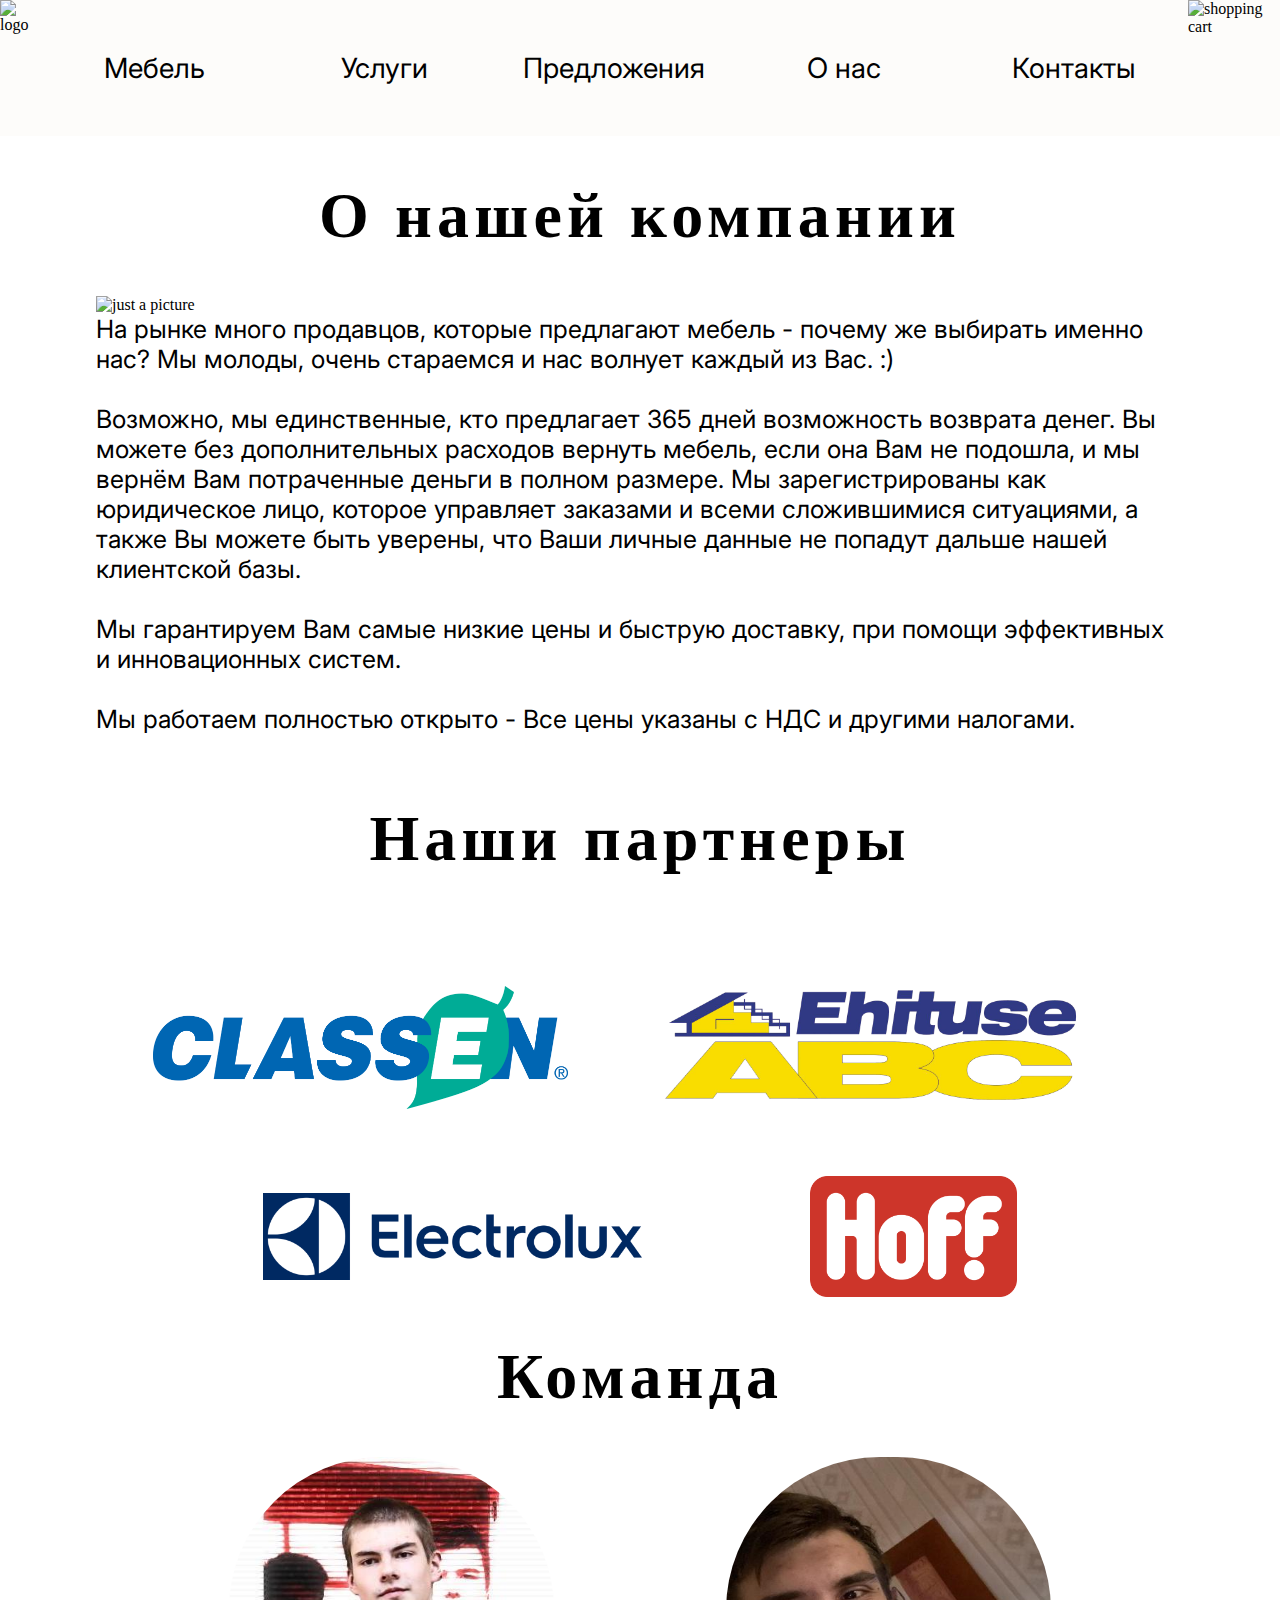
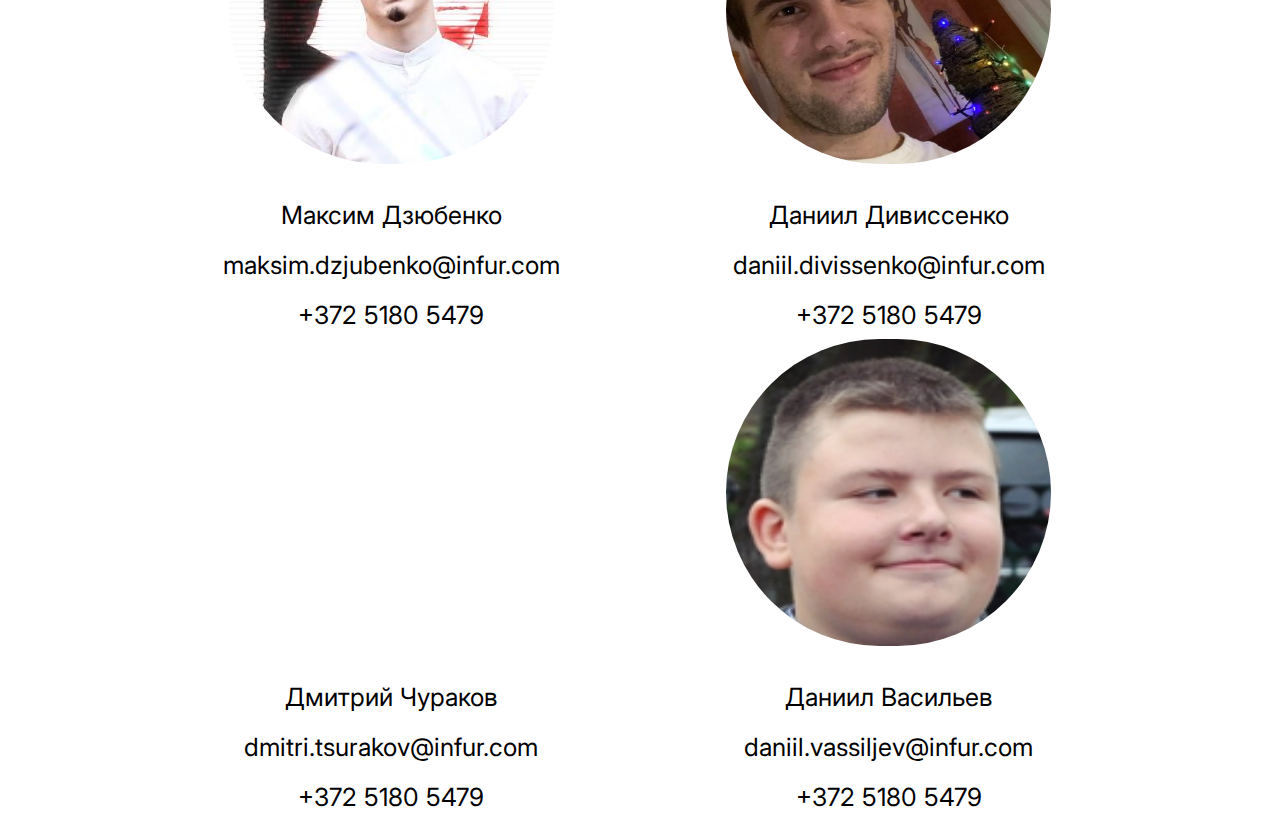
==== Other_pages/about_us.html @ 22b908d9 "Merge pull request #4 from HeIIBlazer/master" ====
<!DOCTYPE html>
<html>

<head>
    <meta charset="UTF-8">
    <meta name="viewport" content="width=device-width, initial-scale=1.0">
    <link rel="icon" type="image/x-icon" href="../Images/Other_images/favicon.ico" />
    <link rel="stylesheet" href="../css/about_us.css">

    <!-- Inter font -->
    <link rel="preconnect" href="https://fonts.googleapis.com">
    <link rel="preconnect" href="https://fonts.gstatic.com" crossorigin>
    <link href="https://fonts.googleapis.com/css2?family=Inter&display=swap" rel="stylesheet">

    <!-- Inter light font -->
    <link rel="preconnect" href="https://fonts.googleapis.com">
    <link rel="preconnect" href="https://fonts.gstatic.com" crossorigin>
    <link href="https://fonts.googleapis.com/css2?family=Inter:wght@300&display=swap" rel="stylesheet">

    <title>INFURNITURE</title>
</head>
<body>
    <header>
        <div class="logo-container">
            <a href="../index.html"><img src="../Images/Other_images/logo.png" alt="logo"></a>
        </div>
        <ul>
            <li><a href="furniture.html">Мебель</a></li>
            <li><a href="">Услуги</a></li>
            <li><a href="">Предложения</a></li>
            <li><a href="">О нас</a></li>
            <li><a href="contacts.html">Контакты</a></li>
        </ul>
        <div class="shopping-cart">
            <a><img src="../Images/Other_images/shopping-cart.png" alt="shopping cart"></a>
        </div>
    </header>

    <main>
        <div class="wrapper">

            <h1>О нашей компании</h1>

            <div class="about_company">
                <div class="img-container">
                    <img src="../Images/Other_images/about.jpg" alt="just a picture">
                </div>

                <div class="txt-container">
                    <p>
                        На рынке много продавцов, которые предлагают мебель - почему же выбирать именно нас? 
                        Мы молоды, очень стараемся и нас волнует каждый из Вас. :)
                        <br><br>
                        Возможно, мы единственные, кто предлагает 365 дней возможность возврата денег. 
                        Вы можете без дополнительных расходов вернуть мебель, если она Вам не подошла, 
                        и мы вернём Вам потраченные деньги в полном размере. Мы зарегистрированы как юридическое лицо, 
                        которое управляет заказами и всеми сложившимися ситуациями, а также Вы можете быть уверены, 
                        что Ваши личные данные не попадут дальше нашей клиентской базы.
                        <br><br>
                        Мы гарантируем Вам самые низкие цены и быструю доставку, при помощи эффективных и инновационных систем.
                        <br><br>
                        Мы работаем полностью открыто - Все цены указаны с НДС и другими налогами.
                    </p>
                </div>
            </div>

            
            <h1>Наши партнеры</h1>
        

            <div class="partners">
                <img class="classen" src="../Images/Other_images/classen.png" alt="Classen">
                <img class="abc" src="../Images/Other_images/ABC.png" alt="Ehituse_ABC">
                <img class="electrolux" src="../Images/Other_images/electrolux.png" alt="Electrolux">
                <img class="hoff" src="../Images/Other_images/hoff.png" alt="Hoff">
            </div>

            <h1>Команда</h1>
            <div class="team">
                <div class="person_block">
                    <img src="../Images/Other_images/Dzjubenko.jpg" alt="Dzjubenko">
                    <p>
                        Максим Дзюбенко<br>
                        maksim.dzjubenko@infur.com<br>
                        +372 5180 5479
                    </p>

                </div>

                <div class="person_block">
                    <img src="../Images/Other_images/Divissenko.jpg" alt="Dzjubenko">
                    <p>
                        Даниил Дивиссенко<br>
                        daniil.divissenko@infur.com<br>
                        +372 5180 5479
                    </p>

                </div>

                <div class="person_block">
                    <img class="tsurka" src="../Images/Other_images/Dimon.jpeg" alt="Dzjubenko">
                    <p>
                        Дмитрий Чураков<br>
                        dmitri.tsurakov@infur.com<br>
                        +372 5180 5479
                    </p>

                </div>

                <div class="person_block">
                    <img src="../Images/Other_images/Vassiljev.png" alt="Dzjubenko">
                    <p>
                        Даниил Васильев<br>
                        daniil.vassiljev@infur.com<br>
                        +372 5180 5479
                    </p>

                </div>
            </div>
        </div>

    </main>
</body>
</html>
---- css/about_us.css ----
html {
    scroll-behavior: smooth;
}

body {
    margin: 0;
}

header {
    width: 100%;
    height: 136px;
    background-color: #FDFCFA;
    display: flex;
    /* position: sticky;
    top: 0px; */
}

ul {
    width: 100%;
    display: flex;
    margin: 51px auto;
    padding: 0;
}

li {
    width: 100%;
    justify-content: space-evenly;
    font-family: 'Inter';
    font-size: 28px;
    list-style: none;
    text-align: center;
}

a {
    text-decoration: none; 
    color: black;
    background-image: linear-gradient(currentColor, currentColor);
    background-position: 0% 100%;
    background-repeat: no-repeat;
    background-size: 0% 2px;
    transition: background-size .3s;
    cursor: pointer;
}

a:hover:not(.img-container a, .logo-container a, .shopping-cart a, .inShoppingCart) {
    background-size: 100% 2px;
}

.shopping-cart {
    display: flex;
    justify-content: flex-end;
}

/* ABOUT OUR COMPANY */

.wrapper {
    width: 85%;
    margin: 0 auto;

}

h1 {
    width: 100%;
    justify-content: center;
    font-family: 'Open Sans';
    font-style: normal;
    font-weight: 700;
    font-size: 64px;
    text-align: center;
    letter-spacing: 0.08em;
}

.about_company{
    display: flex;   
}

.img-container {
    display: flex;
    justify-content: flex-start;
    align-items: center;
    margin-right: 90px;
}

.img-container img {
    width: 740px;
}

.txt-container {
    width: 100%;
    height: 520px; 
}

p {
    /* width: 917px; */
    height: 20%;
    margin-top: 0;
    font-family: 'Inter';
    font-size: 25px;
}

/* PARTNERS */

.partners {
    display: flex;
    justify-content:space-evenly;
    align-items:center;
    flex-wrap:wrap ;
}

.classen {
    width: 415px;
    height: 123px;
}

.abc {
    width: 502px;
    height: auto; 
}

.electrolux {
    width: 379px;
    height: 87px;
}

.hoff {
    width: 207px;
    height: 121px;
}

/* TEAM */

.team {
    display: flex;
    justify-content: space-evenly;
    flex-wrap: wrap;

}

.person_block {
    width: 404px;
    display: flex;
    justify-content:center;
    flex-wrap: wrap;
}

.person_block img {
    width: 325px;
    height: 307px;
    border-radius: 250px;
}

.person_block p {
    width: 100%;
    text-align: center;
    line-height:50px;
    font-weight: 400px;
}

.tsurka{
    object-fit: cover;
}

@media (max-width: 1808px) and (min-width: 1px) {
    .about_company {
        flex-direction: column;
        justify-content: center;
    }

    .img-container {
        width: 100%;
        justify-content: center;
        align-items: center;
    }
    .img-container img {
        height: 100%;
        width: 100%;
    }

    .txt-container {
        height: auto;
    }
}
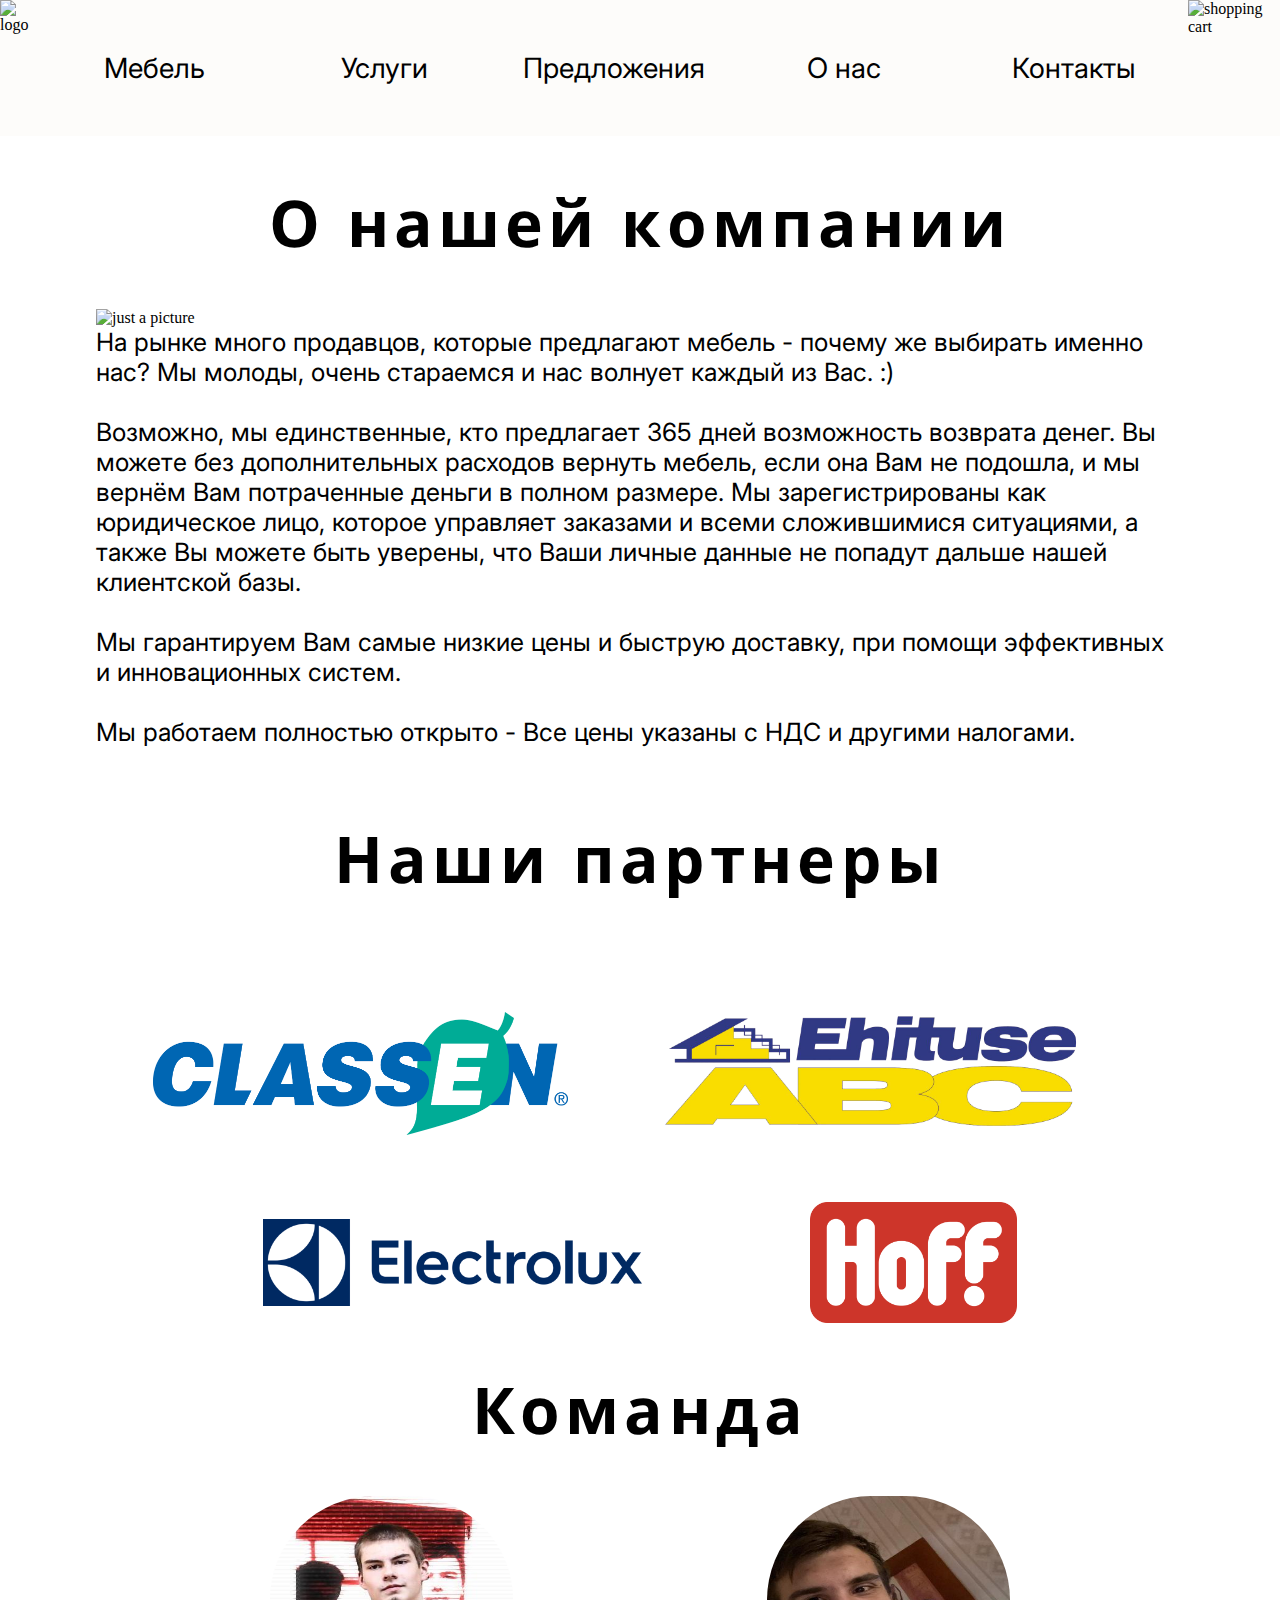
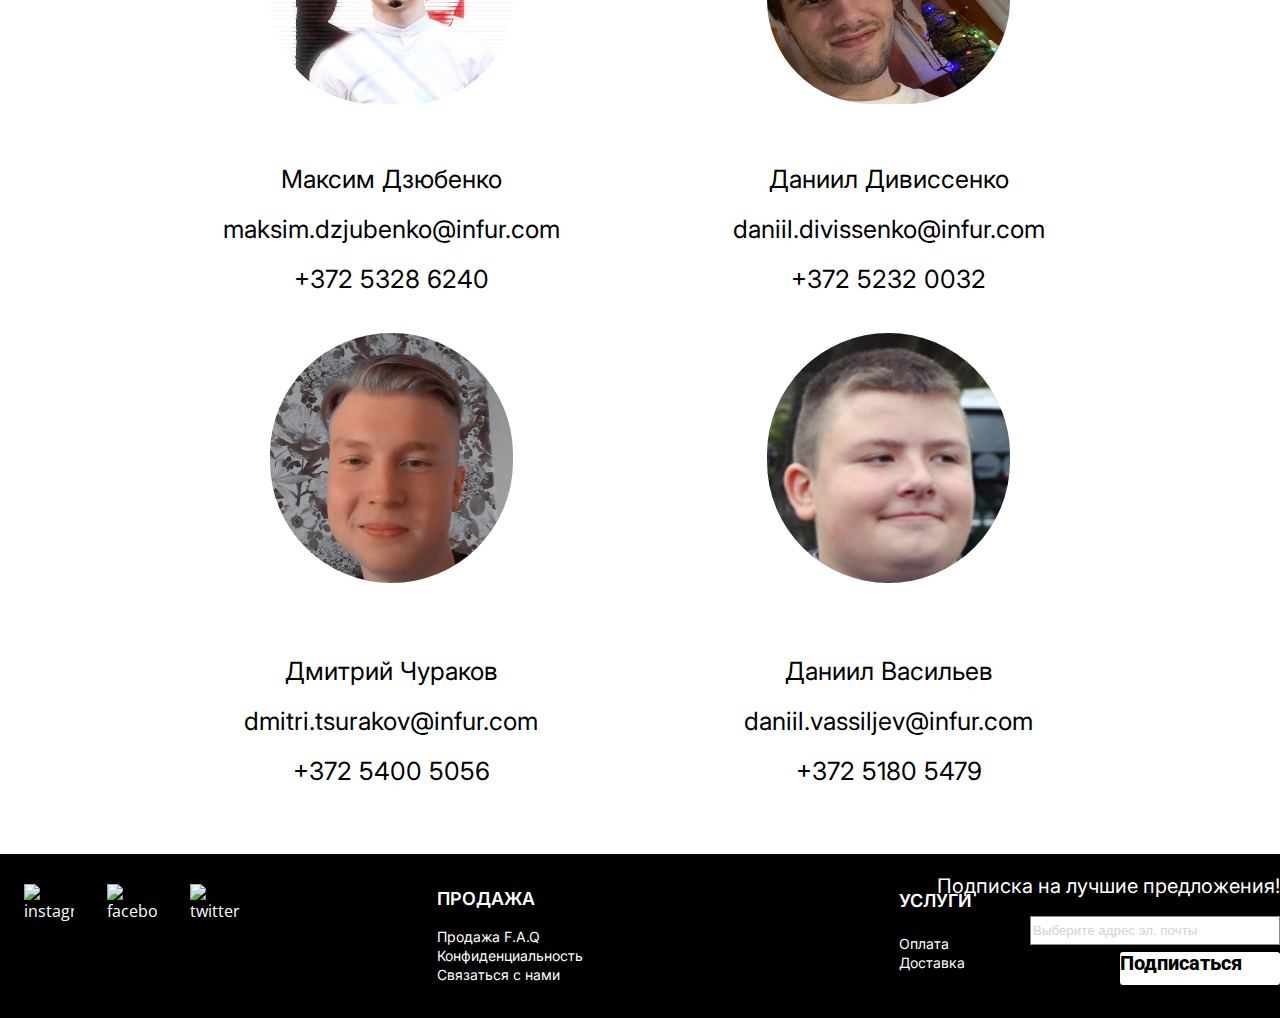
==== commit 80e659b2: "Merge pull request #6 from HeIIBlazer/master" ====
--- a/Other_pages/about_us.html
+++ b/Other_pages/about_us.html
@@ -12,10 +12,15 @@
     <link rel="preconnect" href="https://fonts.gstatic.com" crossorigin>
     <link href="https://fonts.googleapis.com/css2?family=Inter&display=swap" rel="stylesheet">
 
-    <!-- Inter light font -->
+    <!-- Roboto font -->
     <link rel="preconnect" href="https://fonts.googleapis.com">
     <link rel="preconnect" href="https://fonts.gstatic.com" crossorigin>
-    <link href="https://fonts.googleapis.com/css2?family=Inter:wght@300&display=swap" rel="stylesheet">
+    <link href="https://fonts.googleapis.com/css2?family=Roboto&display=swap" rel="stylesheet">
+
+    <!-- Open Sans -->
+    <link rel="preconnect" href="https://fonts.googleapis.com">
+    <link rel="preconnect" href="https://fonts.gstatic.com" crossorigin>
+    <link href="https://fonts.googleapis.com/css2?family=Open+Sans:wght@600&display=swap" rel="stylesheet">
 
     <title>INFURNITURE</title>
 </head>
@@ -82,7 +87,7 @@
                     <p>
                         Максим Дзюбенко<br>
                         maksim.dzjubenko@infur.com<br>
-                        +372 5180 5479
+                        +372 5328 6240
                     </p>
 
                 </div>
@@ -92,23 +97,23 @@
                     <p>
                         Даниил Дивиссенко<br>
                         daniil.divissenko@infur.com<br>
-                        +372 5180 5479
+                        +372 5232 0032
                     </p>
 
                 </div>
 
                 <div class="person_block">
-                    <img class="tsurka" src="../Images/Other_images/Dimon.jpeg" alt="Dzjubenko">
+                    <img class="tsurka" src="../Images/Other_images/dimon.jpeg" alt="Tsurakov">
                     <p>
                         Дмитрий Чураков<br>
                         dmitri.tsurakov@infur.com<br>
-                        +372 5180 5479
+                        +372 5400 5056
                     </p>
 
                 </div>
 
                 <div class="person_block">
-                    <img src="../Images/Other_images/Vassiljev.png" alt="Dzjubenko">
+                    <img src="../Images/Other_images/Vassiljev.png" alt="Vassiljev">
                     <p>
                         Даниил Васильев<br>
                         daniil.vassiljev@infur.com<br>
@@ -118,7 +123,56 @@
                 </div>
             </div>
         </div>
+    </main>
 
-    </main>
+    <footer>
+        <div class="soc-img">
+            <img src="../Images/Other_images/ig_logo 1.png" alt="instagram">
+            <img src="../Images/Other_images/fb_logo 1.png" alt="facebook">
+            <img src="../Images/Other_images/twt_logo 1.png" alt="twitter">
+        </div>
+
+        <div class="footer-info">
+            <div class="sales part">
+                <p class="footer-header">Продажа</p>
+                <ul>
+                    <li>Продажа F.A.Q</li>
+                    <li>Конфиденциальность</li>
+                    <li>Связаться с нами</li>
+                </ul>
+            </div>
+        </div>
+
+        <div class="offers part">
+            <p class="footer-header">Услуги</p>
+            <ul>
+                <li>Оплата</li>
+                <li>Доставка</li>
+            </ul>
+        </div>
+
+        <div class="advantages part">
+            <p class="footer-header">Наши преимущества</p>
+            <ul>
+                <li>Оплата через Paysera </li>
+                <li>Безопасный просмотр</li>
+            </ul>
+        </div>
+        
+        <div class="form">
+            <div class="sub-heading">
+                <p>Подписка на лучшие предложения!</p>
+            </div>
+            <input type="text" placeholder="Выберите адрес эл. почты">
+            <div class="button">
+                <a href="">Подписаться</a>
+            </div>
+        </div>
+        <div class="contacts">
+            <p>Почта: Infurniture@infur.ee</p>
+            <p>тел. +372 5896 2473</p>
+        </div>
+    </footer>
+
 </body>
 </html>
--- a/css/about_us.css
+++ b/css/about_us.css
@@ -141,6 +141,7 @@
     display: flex;
     justify-content:center;
     flex-wrap: wrap;
+    margin-bottom: 20px;
 }
 
 .person_block img {
@@ -160,6 +161,155 @@
     object-fit: cover;
 }
 
+/* Footer */
+
+footer {
+    width: 100%;
+    height: 164px;
+    background-color: black;
+    font-family: 'Open Sans', sans-serif;
+    color: white;
+    display: flex;
+    justify-content: space-evenly;
+}
+.soc-img {
+    width: 310px;
+    display: flex;
+    align-items: flex-end;
+    margin-bottom: 24px;
+    margin-left: 24px;
+}
+.soc-img img { 
+    width: 50px;
+    height: 50px;
+    margin-right: 33px;
+}
+.footer-info {
+    width: 800px;
+    display: flex;
+    justify-content: space-evenly;
+}
+.footer-header {
+    font-size: 18px;
+    text-transform: uppercase;
+    font-weight: 600;
+    margin: 0;
+}
+.part {
+    width: 238px;
+    display: flex;
+    flex-wrap: wrap;
+    align-items: center;
+}
+.part ul {
+    display: flex;
+    flex-wrap: wrap;
+    margin: 0;
+}
+.part ul li {
+    width: 100%;
+    font-size: 14px;
+    text-align: left;
+    line-height: 19px;
+}
+.sales {
+    margin-left: 0;
+}
+.sales .footer-header {
+    margin-top: 30px;
+}
+.sales ul {
+    margin-bottom: 30px;
+}
+.offer {
+    margin-left: 60px
+}
+.offers .footer-header {
+    margin-top: 30px;
+}
+.offers ul {
+    margin-bottom: 40px;
+}
+.advantages {
+    margin-left: -60px;
+}
+.advantages .footer-header {
+    width: 100%;
+    white-space: nowrap;
+    margin-top: 30px;
+}
+.advantages ul {
+    margin-bottom: 40px;
+}
+.form {
+    width: 250px;
+    margin-left: -30px;
+    margin-top: 20px;
+    display: flex;
+    justify-content: flex-start;
+    flex-wrap: wrap;
+}
+.sub-heading {
+    width: 100%;
+}
+.sub-heading p {
+    white-space: nowrap;
+    margin: 0;
+    margin-bottom: -15px;
+}
+input {
+    width: 100%;
+    height: 25px;
+    border: 1px solid #8a8a8a;
+}
+input::placeholder {
+    color: lightgray;
+}
+.button {
+    width: 160px;
+    height: 33px;
+    margin: 0;
+    margin-top: -25px;
+    background: #FFFFFF;
+    border-radius: 3px;
+    justify-content: center;
+    align-items: center;
+}
+.button a {
+    width: 100%;
+    height: 100%;
+    letter-spacing: 0;
+    text-align: center;
+    font-family: 'Roboto';
+    font-style: normal;
+    font-weight: 800;
+    font-size: 20px;
+    line-height: 23px;
+    transition: ease all .3s;
+    color: #000000;
+}
+.button a:hover {
+    color: white;
+    background-color: black;
+}
+.contacts {
+    height: 90px;
+    margin-left: 70px;
+    margin-top: 50px;
+}
+.contacts p {
+    width: 100%;
+    font-family: 'Open Sans';
+    font-style: normal;
+    font-weight: 700;
+    font-size: 20px;
+    text-align: left;
+    margin: 0;
+    color: #FFFFFF;
+}
+
+
+
 @media (max-width: 1808px) and (min-width: 1px) {
     .about_company {
         flex-direction: column;
@@ -171,6 +321,7 @@
         justify-content: center;
         align-items: center;
     }
+
     .img-container img {
         height: 100%;
         width: 100%;
@@ -179,4 +330,86 @@
     .txt-container {
         height: auto;
     }
-}
+
+    .person_block img {
+        height: 50%;
+        width: 60%;
+    }
+
+
+    .advantages{
+        display: none;
+    }
+    
+    .contacts {
+        display: none;
+    }
+
+    .form {
+        justify-content: flex-end;
+    }
+
+    .sales {
+        width: 170px;
+    }
+
+    .offers {
+        width: 170px;
+    }
+
+    .sub-heading {
+        width: 600px;
+
+    }
+
+    .sub-heading p {
+        font-size: 20px;
+    }
+
+    .soc-img {
+        height: 80px;
+        width: 120px;
+    }
+}
+
+@media(max-width: 400px){
+    
+    h1 {
+        font-size: 55px;
+    }
+
+    .soc-img {
+        width: 50%;
+        height: 40%;
+    }
+
+    .soc-img img {   
+        height: 40px; 
+    }
+
+    .footer-info {
+        height: 85%;
+    }
+
+    .classen {
+        width: 350px;
+        height: 123px;
+    }
+    
+    .abc {
+        width: 450px;
+        height: auto; 
+    }
+    
+    .electrolux {
+        width: 379px;
+        height: 87px;
+        margin-bottom: 30px;
+    }
+    
+    .hoff {
+        width: 207px;
+        height: 121px;
+    }
+
+}
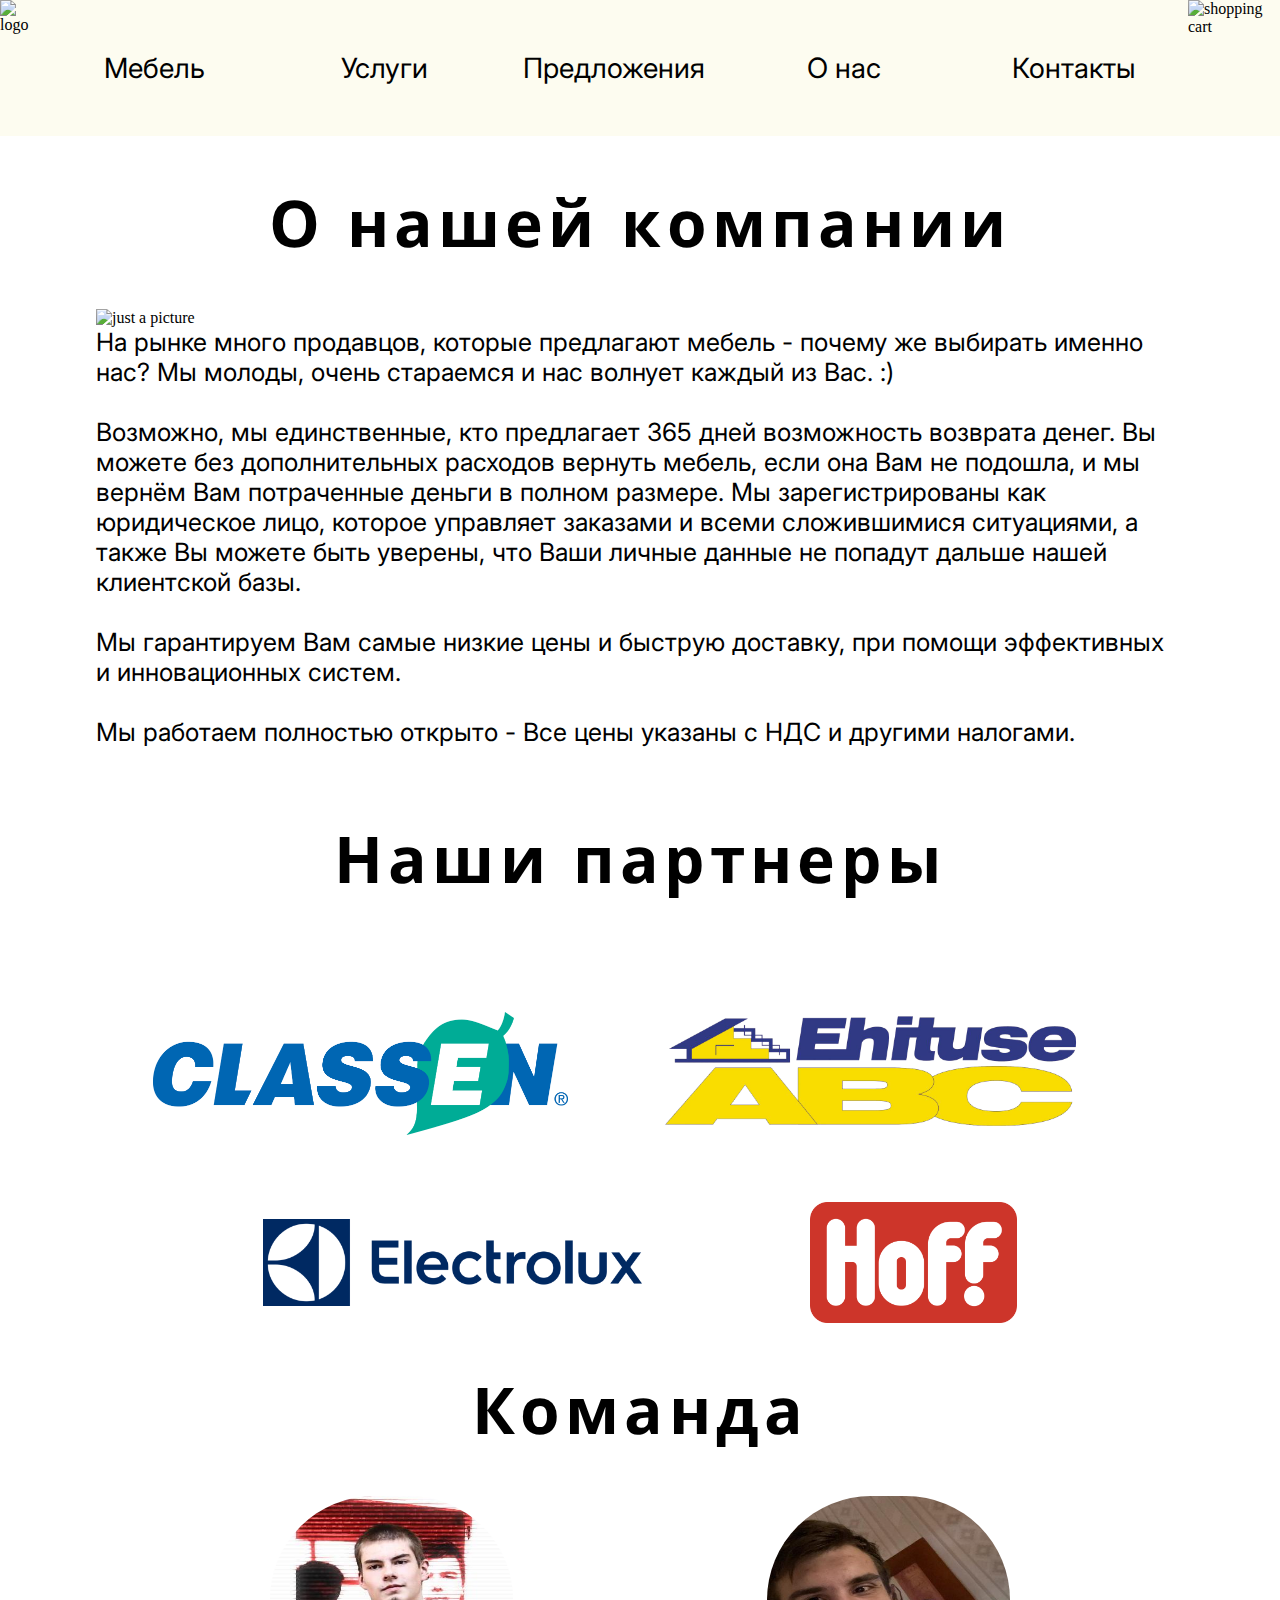
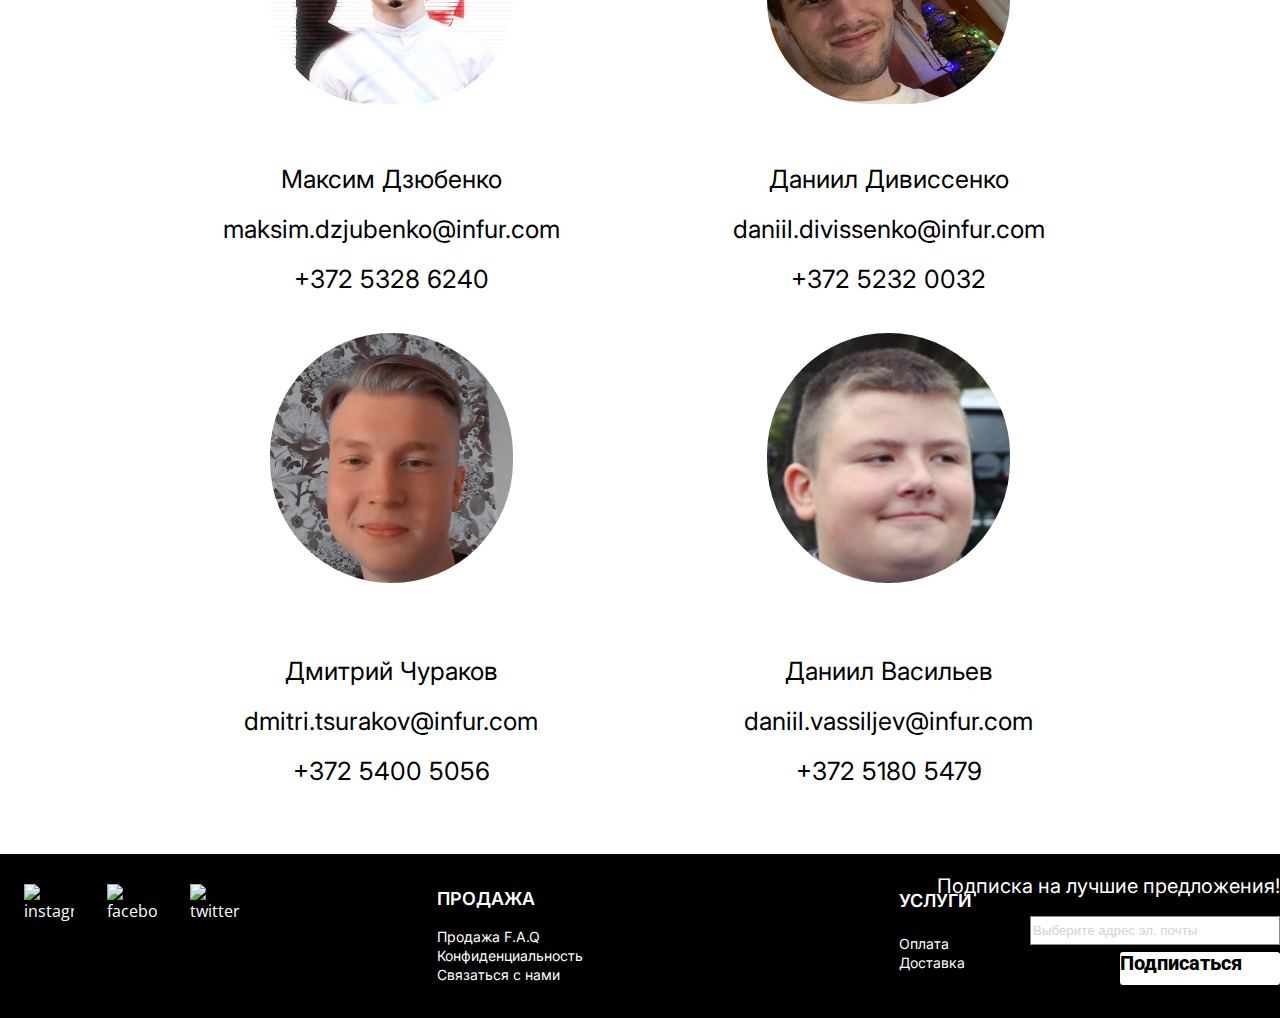
==== commit bec36424: "Сделал страницу предложений и доработал комбобокс." ====
--- a/Other_pages/about_us.html
+++ b/Other_pages/about_us.html
@@ -6,6 +6,7 @@
     <meta name="viewport" content="width=device-width, initial-scale=1.0">
     <link rel="icon" type="image/x-icon" href="../Images/Other_images/favicon.ico" />
     <link rel="stylesheet" href="../css/about_us.css">
+    <link rel="stylesheet" href="../css/header.css">
 
     <!-- Inter font -->
     <link rel="preconnect" href="https://fonts.googleapis.com">
@@ -31,13 +32,27 @@
         </div>
         <ul>
             <li><a href="furniture.html">Мебель</a></li>
-            <li><a href="">Услуги</a></li>
-            <li><a href="">Предложения</a></li>
-            <li><a href="">О нас</a></li>
+            <li><a href="offers.html">Услуги</a></li>
+            <li><a href="sales.html">Предложения</a></li>
+            <li><a href="#">О нас</a></li>
             <li><a href="contacts.html">Контакты</a></li>
         </ul>
+        <div class="burger-container activate" id="burgerContainer">
+            <div class="bar1"></div>
+            <div class="bar2"></div>
+            <div class="bar3"></div>
+        </div>
+        <div class="topnav" id="topnav">
+            <div id="myLinks" class="myLinks">
+                <a href="furniture.html">Мебель</a>
+                <a href="offers.html">Услуги</a>
+                <a href="sales.html">Предложения</a>
+                <a href="#">О нас</a>
+                <a href="contacts.html">Контакты</a>
+            </div>
+        </div>
         <div class="shopping-cart">
-            <a><img src="../Images/Other_images/shopping-cart.png" alt="shopping cart"></a>
+            <a ><img src="../Images/Other_images/shopping-cart.png" alt="shopping cart"></a>
         </div>
     </header>
 
@@ -173,6 +188,6 @@
             <p>тел. +372 5896 2473</p>
         </div>
     </footer>
-
+    <script src="../js/header.js"></script>
 </body>
 </html>
--- a/css/header.css
+++ b/css/header.css
@@ -0,0 +1,125 @@
+html {
+    scroll-behavior: smooth;
+}
+
+header {
+    width: 100%;
+    height: 136px;
+    background-color: #FDFCF0;
+    display: flex;
+    /* position: sticky;
+    top: 0px; */
+}
+
+.topnav {
+    display: none;
+} 
+
+ul {
+    width: 100%;
+    display: flex;
+    margin: 51px auto;
+    padding: 0;
+    transition: all .2s;
+}
+
+li {
+    width: 100%;
+    justify-content: space-evenly;
+    font-family: 'Inter';
+    font-size: 28px;
+    list-style: none;
+    text-align: center;
+}
+
+a {
+    text-decoration: none; 
+    color: black;
+    background-image: linear-gradient(currentColor, currentColor);
+    background-position: 0% 100%;
+    background-repeat: no-repeat;
+    background-size: 0% 2px;
+    transition: background-size .3s;
+    cursor: pointer;
+}
+
+header ul li a:hover {
+    background-size: 100% 2px;
+}
+
+.shopping-cart {
+    display: flex;
+    justify-content: flex-end;
+    transition: all .2s;
+}
+
+@media (max-width: 1250px) {
+    
+    .burger-container {
+        z-index: 1;
+        position: absolute;
+        right: 20px;
+        top: calc(136px / 3);
+        cursor: pointer;
+        transition: all .4s;
+    }
+    .activate {
+        transform: translateX(0%);
+    }
+    .bar1, .bar2, .bar3 {
+        width: 35px;
+        height: 5px;
+        background-color: #333;
+        margin: 6px 0;
+        transition: 0.4s;
+    }
+    .change .bar1 {
+        -webkit-transform: rotate(-45deg) translate(-9px, 6px);
+        transform: rotate(-45deg) translate(-9px, 6px);
+    }
+    .change .bar2 {
+        opacity: 0;
+    }
+    .change .bar3 {
+        -webkit-transform: rotate(45deg) translate(-8px, -8px);
+        transform: rotate(45deg) translate(-8px, -8px);
+    }
+    .topnav {
+        width: 100%;
+        height: auto;
+        overflow: hidden;
+        position: absolute;
+        top: 116px;
+        left: 0;
+        right: 0;
+        transition: all .4s;
+        transition-timing-function: cubic-bezier(.81,.03,.47,.79);
+        transform: translateY(-50%);
+        opacity: 0;
+        z-index: 1;
+    }
+    .myLinks a {
+        width: 100%;
+        height: 50px;
+        background-color: rgb(231, 231, 231);
+        border-bottom: 1px solid;
+        display: flex;
+        align-items: center;
+        justify-content: center;
+        font-family: 'Open Sans', sans-serif;
+        font-style: normal;
+        font-weight: 700;
+        font-size: 25px;
+        transition: all .4s;
+        z-index: 99;
+    }
+    .myLinks a:hover {
+        transition: all .2s;
+        background-color: rgb(216, 216, 216);
+        font-size: 26px;
+    }
+
+    .hide {
+        display: none;
+    }
+}